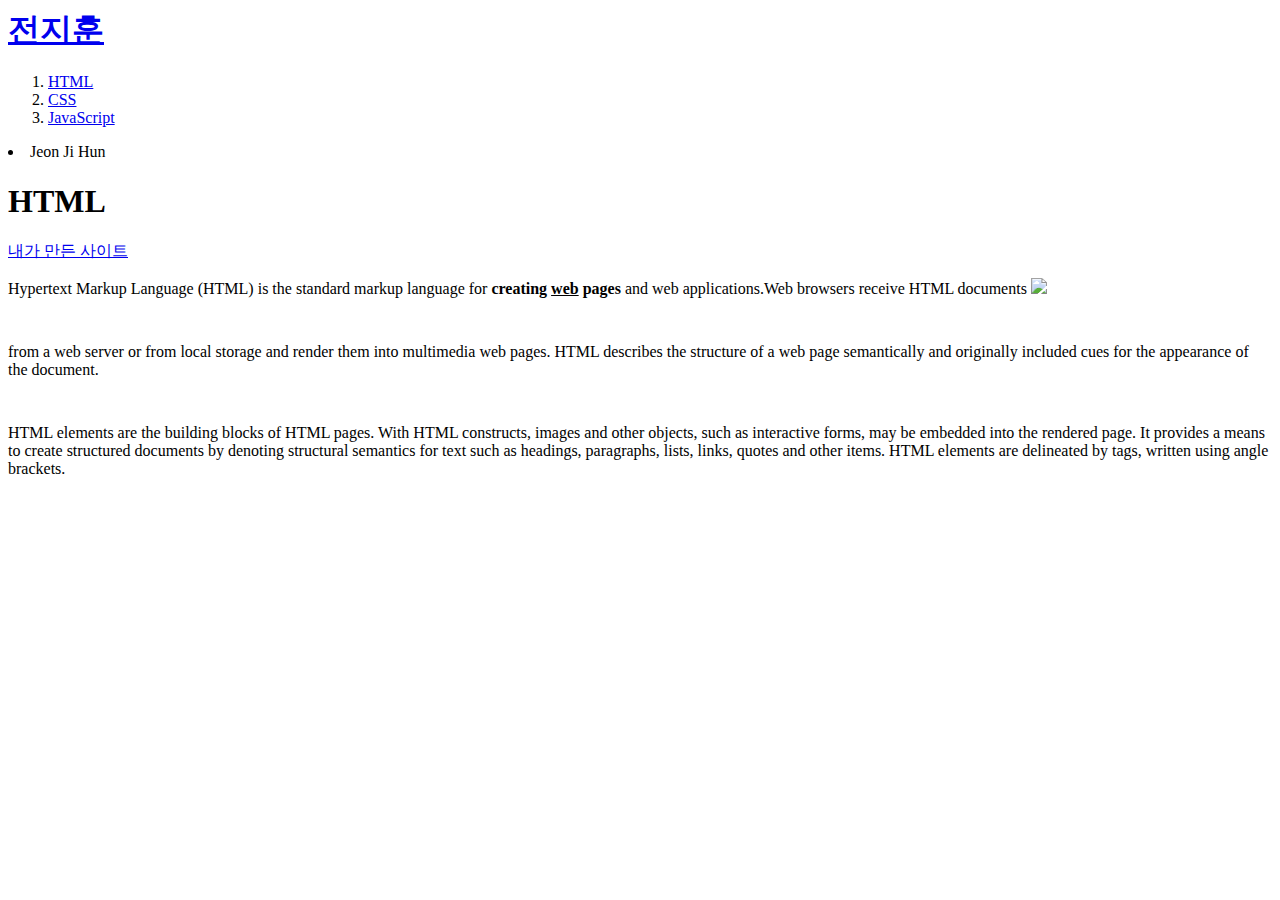
==== index.html @ b63481c1 "Add files via upload" ====
<doctype !html>
<head>

<title>한국</title>
<meta charset="utf-8">
</head>

<body>
    <h1><a href="index.html">전지훈</a></h1>
<ui>
    <ol>
        <li><a href="1.html">HTML</a></li>
        <li><a href="2.html">CSS</a></li>
        <li><a href="3.html">JavaScript</a></li>
      </ol>
</ui>
<ui>
<li>Jeon Ji Hun</li>
</ui>
<h1>HTML</h1>
<a href="file:///C:/Users/admin/Desktop/%EC%A0%84%EC%A7%80%ED%9B%88/%EC%9B%B9%EA%B0%9C%EB%B0%9C/index.html" target="_blank" title="html5 specification">내가 만든 사이트</a>
<p>Hypertext Markup Language (HTML) is the standard markup language for <strong>creating <u>web</u> pages</strong> and web applications.Web browsers receive HTML documents <img src="https://s3-ap-northeast-2.amazonaws.com/opentutorials-user-file/module/3135/7732.png">
</p><p style="margin-top:45px;"> from a web server or from local storage and render them into multimedia web pages. HTML describes the structure of a web page semantically and originally included cues for the appearance of the document.
</p><p style="margin-top:45px;">HTML elements are the building blocks of HTML pages. With HTML constructs, images and other objects, such as interactive forms, may be embedded into the rendered page. It provides a means to create structured documents by denoting structural semantics for text such as headings, paragraphs, lists, links, quotes and other items. HTML elements are delineated by tags, written using angle brackets. 
</p>
</body>
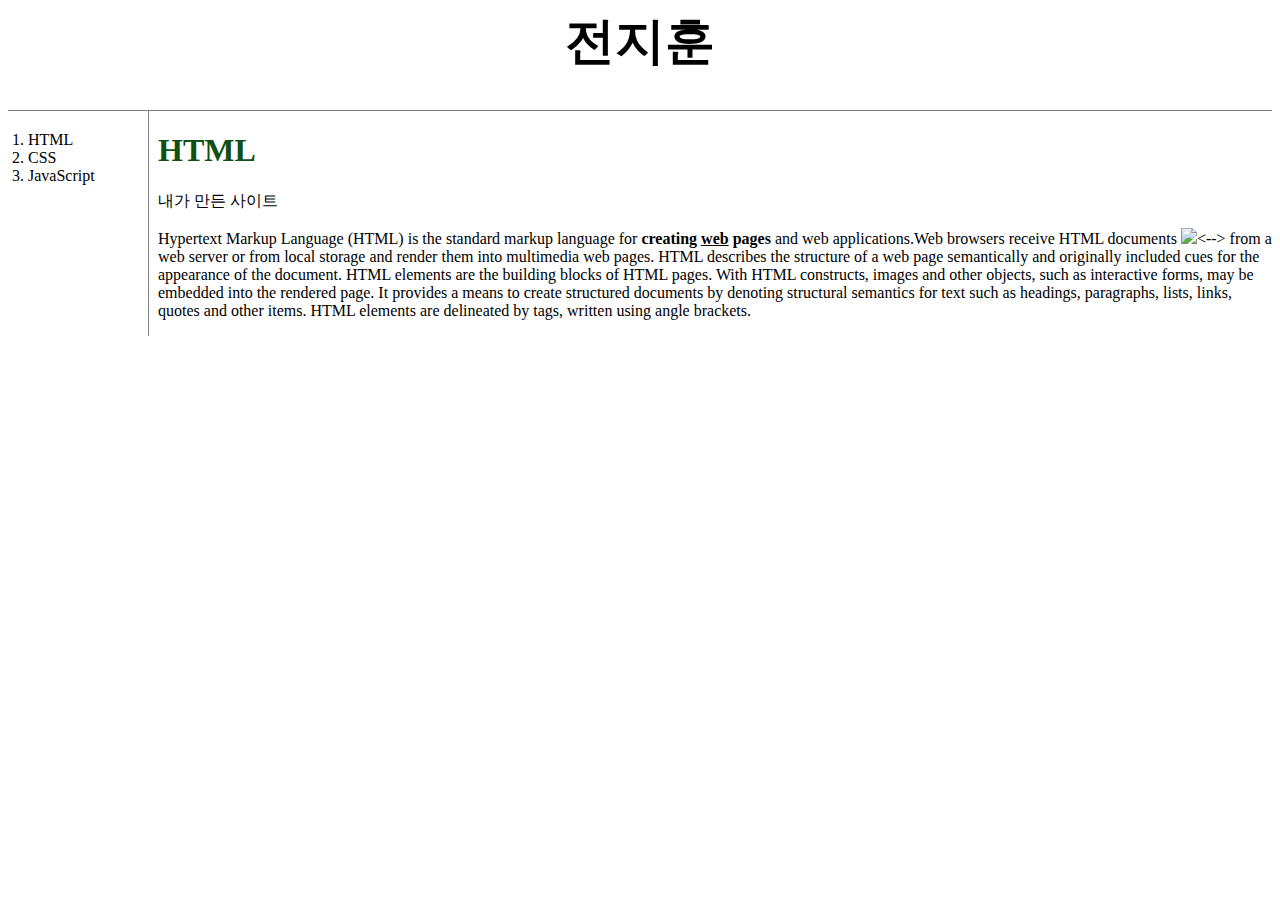
==== commit 7807bddd: "Add files via upload" ====
--- a/index.html
+++ b/index.html
@@ -1,26 +1,58 @@
 <doctype !html>
-<head>
+<html>
+    <head>
 
-<title>한국</title>
-<meta charset="utf-8">
+    <title>한국</title>
+    <meta charset="utf-8">
+    <style>
+
+
+    a{color:black;
+     text-decoration: none;}
+
+    .title {text-align:center;}
+    #title {border-bottom: 1px solid gray;
+            margin:0px;
+            font-size:50px;
+            padding-bottom: 35px;}
+
+    h1 {color:rgb(17, 80, 21); }
+
+    #gridu {    
+                display:grid; 
+                grid-template-columns: 150px 1fr;}
+
+    .stoi {
+            border-right:1px gray solid;
+            width:100px;
+             margin:0;
+            padding:20px;
+            }
+
+
+
+
+
+</style>
 </head>
 
-<body>
-    <h1><a href="index.html">전지훈</a></h1>
-<ui>
-    <ol>
+<body> 
+ 
+   <h1 id="title" class="title"  ><a href="index.html">전지훈</a></h1>
+ <div id="gridu">
+   <ol class="stoi">
         <li><a href="1.html">HTML</a></li>
         <li><a href="2.html">CSS</a></li>
         <li><a href="3.html">JavaScript</a></li>
-      </ol>
-</ui>
-<ui>
-<li>Jeon Ji Hun</li>
-</ui>
-<h1>HTML</h1>
-<a href="file:///C:/Users/admin/Desktop/%EC%A0%84%EC%A7%80%ED%9B%88/%EC%9B%B9%EA%B0%9C%EB%B0%9C/index.html" target="_blank" title="html5 specification">내가 만든 사이트</a>
-<p>Hypertext Markup Language (HTML) is the standard markup language for <strong>creating <u>web</u> pages</strong> and web applications.Web browsers receive HTML documents <img src="https://s3-ap-northeast-2.amazonaws.com/opentutorials-user-file/module/3135/7732.png">
-</p><p style="margin-top:45px;"> from a web server or from local storage and render them into multimedia web pages. HTML describes the structure of a web page semantically and originally included cues for the appearance of the document.
-</p><p style="margin-top:45px;">HTML elements are the building blocks of HTML pages. With HTML constructs, images and other objects, such as interactive forms, may be embedded into the rendered page. It provides a means to create structured documents by denoting structural semantics for text such as headings, paragraphs, lists, links, quotes and other items. HTML elements are delineated by tags, written using angle brackets. 
-</p>
-</body>+   </ol>
+   <div>
+    <h1>HTML</h1>
+    <a href="file:///C:/Users/admin/Desktop/%EC%A0%84%EC%A7%80%ED%9B%88/%EC%9B%B9%EA%B0%9C%EB%B0%9C/index.html" target="_blank" title="html5 specification">내가 만든 사이트</a>
+    <p>Hypertext Markup Language (HTML) is the standard markup language for <strong>creating <u>web</u> pages</strong> and web applications.Web browsers receive HTML documents <img src="https://s3-ap-northeast-2.amazonaws.com/opentutorials-user-file/module/3135/7732.png"><-->
+        from a web server or from local storage and render them into multimedia web pages. HTML describes the structure of a web page semantically and originally included cues for the appearance of the document.
+       HTML elements are the building blocks of HTML pages. With HTML constructs, images and other objects, such as interactive forms, may be embedded into the rendered page. It provides a means to create structured documents by denoting structural semantics for text such as headings, paragraphs, lists, links, quotes and other items. HTML elements are delineated by tags, written using angle brackets. 
+    </p>
+   </div>
+ </div>
+</body>
+</html> 